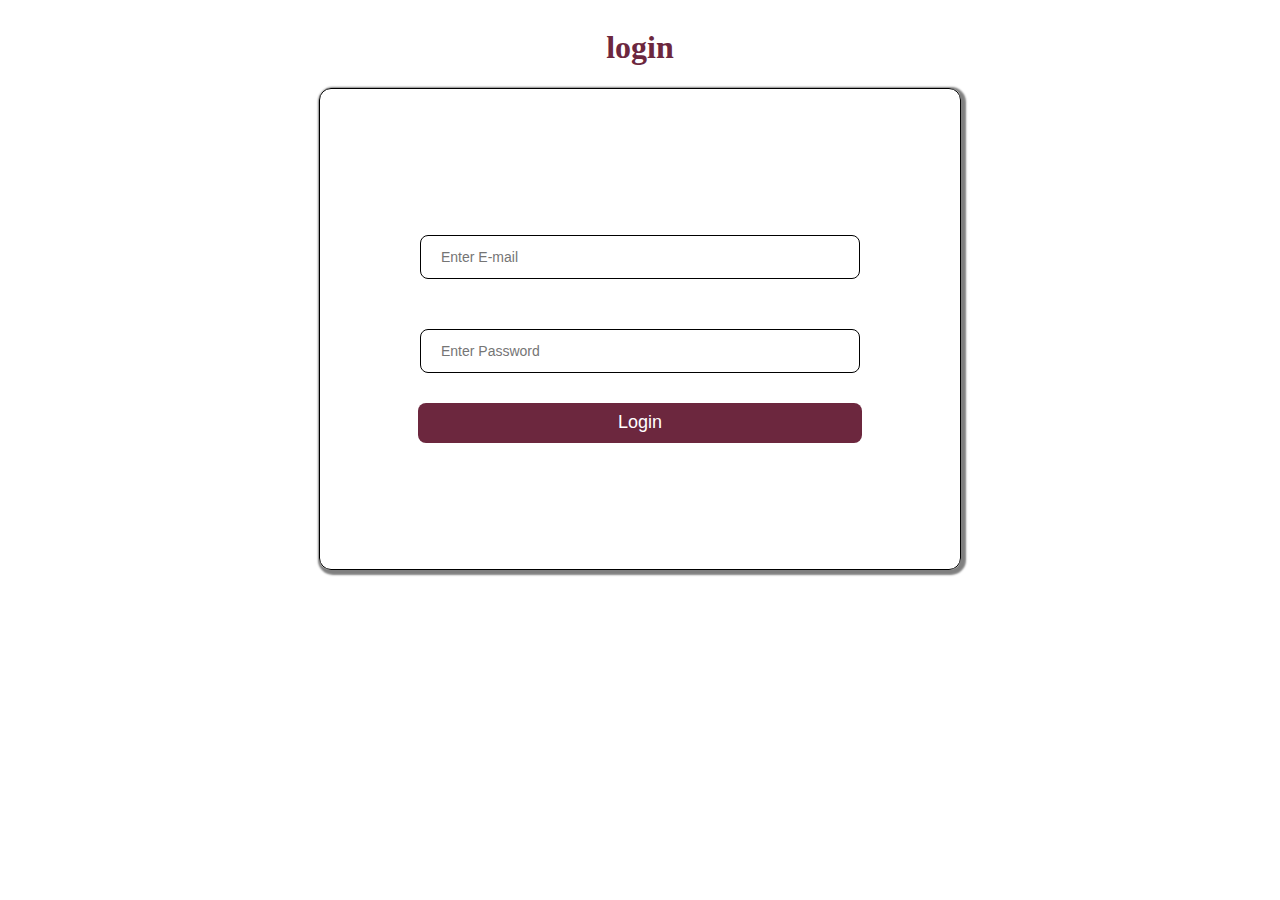
==== login.html @ 1e254cbe "add sign in and login pages" ====
<!DOCTYPE html>
<html lang="en">
	<head>
		<meta charset="UTF-8" />
		<meta name="viewport" content="width=device-width, initial-scale=1.0" />
		<title>Login</title>
		<link rel="stylesheet" href="style.css" />
	</head>
	<body>
		<div class="signIn-container" id="container">
			<h1 style="color: rgb(108, 39, 62)">login</h1>
			<form class="card">
				<input class="inputs" id="e-mail" type="email" placeholder="Enter E-mail" required />
				<input
					class="inputs"
					id="password"
					type="password"
					placeholder="Enter Password"
					minlength="8"
					required
				/>
				<button id="login-btn" class="btn" type="button">Login</button>
			</form>
		</div>
		<script src="logIn.js"></script>
	</body>
</html>
---- style.css ----
/* start product page design */
.container {
	display: grid;
	grid-template-columns: auto auto auto;
	gap: 20px;
	justify-content: center;
	margin-top: 20px;
}
.products {
	width: 30vw;
	height: 60vh;
	justify-content: center;
	align-items: center;
	border: 1px solid black;
	display: flex;
	flex-direction: column;
	box-shadow: 2px 2px 3px grey;
	border-radius: 10px;
}

.images {
	height: 30vh;
}

.name {
	text-align: center;
}
.product-btn {
	border-radius: 20px;
	width: 10vw;
	height: 6vh;
	border: none;
	background-color: rgb(108, 39, 62);
	color: white;
}
/* end product page design */
/* start signIn page design */

.signIn-container {
	display: flex;
	flex-direction: column;
	align-items: center;
}

.card {
	display: flex;
	flex-direction: column;
	align-items: center;
	justify-content: center;
	gap: 30px;
	border: 1px solid black;
	width: 40rem;
	height: 30rem;
	border-radius: 12px;
	box-shadow: 2px 2px 2px 3px grey;
}
.inputs {
	width: 26rem;
	height: 2.5rem;
	border-radius: 8px;
	border: 1.5px solid black;
	padding-left: 20px;
	font-size: 14px;
	margin-top: 20px;
}

.btn {
	width: 27.7rem;
	height: 2.5rem;
	border-radius: 8px;
	font-size: 18px;
	background-color: rgb(108, 39, 62);
	color: white;
	border: none;
}
/* end signIn page design */
/* /////////////////// */
/* start login page design */
.card-login {
	display: flex;
	flex-direction: column;
	align-items: center;
	justify-content: center;
	gap: 15px;
	border: 1px solid black;
	width: 40rem;
	height: 20rem;
	border-radius: 12px;
	box-shadow: 2px 2px 2px 3px grey;
}
.btn-login {
	width: 27.7rem;
	height: 2.5rem;
	border-radius: 8px;
	font-size: 18px;
	background-color: rgb(108, 39, 62);
	color: white;
	border: none;
	margin-top: 15px;
}
/* end login page design */
@media (max-width: 600px) {
	.products {
		width: 90%;
		height: 45vh;
		justify-content: center;
		align-items: center;
		border: 1px solid black;
		display: flex;
		flex-direction: column;
		box-shadow: 2px 2px 3px grey;
		border-radius: 10px;
	}
	.images {
		height: 20vh;
		width: 26vw;
	}
	.name {
		text-align: center;
		font-size: 15px;
	}

	.container {
		display: grid;
		grid-template-columns: auto;
		gap: 20px;
		justify-items: center;
		align-items: center;
		margin-top: 20px;
	}
	.product-btn {
		border-radius: 20px;
		width: 30vw;
		height: 6vh;
		border: none;
		background-color: rgb(108, 39, 62);
		color: white;
	}

	.signIn-container {
		display: flex;
		flex-direction: column;
		align-items: center;
	}

	.card {
		display: flex;
		flex-direction: column;
		align-items: center;
		justify-content: center;
		gap: 30px;
		border: 1px solid black;
		width: 14rem;
		height: 30rem;
		border-radius: 12px;
		box-shadow: 2px 2px 2px 3px grey;
	}
	.inputs {
		width: 10rem;
		height: 2.5rem;
		border-radius: 8px;
		border: 1.5px solid black;
		padding-left: 20px;
		font-size: 14px;
		margin-top: 20px;
	}

	.btn {
		width: 11.7rem;
		height: 2.5rem;
		border-radius: 8px;
		font-size: 18px;
		background-color: rgb(108, 39, 62);
		color: white;
		border: none;
	}
}

@media only screen and (min-width: 600px) {
	.images {
		height: 15vh;
		width: 15vw;
	}
	.container {
		display: grid;
		grid-template-columns: auto auto;
		gap: 20px;
		justify-content: center;
	}
}
@media only screen and (min-width: 768px) {
	.container {
		display: grid;
		grid-template-columns: auto auto auto;
		gap: 20px;
		justify-content: center;
		margin-top: 20px;
	}
	.products {
		width: 30vw;
		height: 74vh;
		justify-content: center;
		align-items: center;
		border: 1px solid black;
		display: flex;
		flex-direction: column;
		box-shadow: 2px 2px 3px grey;
		border-radius: 10px;
	}

	.images {
		height: 30vh;
	}

	.name {
		text-align: center;
	}
}
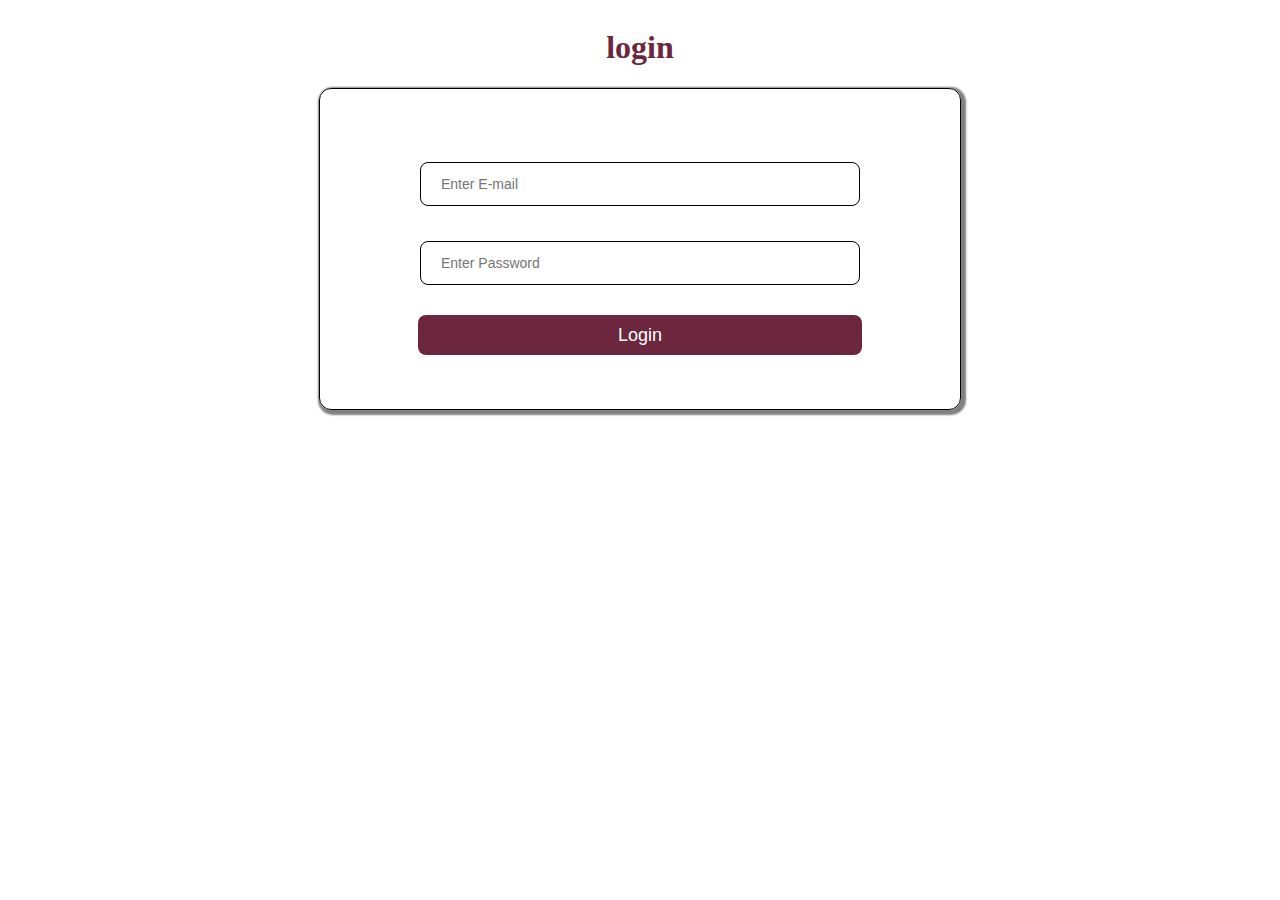
==== commit 819590c6: "enhance design" ====
--- a/login.html
+++ b/login.html
@@ -9,7 +9,7 @@
 	<body>
 		<div class="signIn-container" id="container">
 			<h1 style="color: rgb(108, 39, 62)">login</h1>
-			<form class="card">
+			<form class="card-login">
 				<input class="inputs" id="e-mail" type="email" placeholder="Enter E-mail" required />
 				<input
 					class="inputs"
@@ -19,7 +19,7 @@
 					minlength="8"
 					required
 				/>
-				<button id="login-btn" class="btn" type="button">Login</button>
+				<button id="login-btn" class="btn-login" type="button">Login</button>
 			</form>
 		</div>
 		<script src="logIn.js"></script>
--- a/style.css
+++ b/style.css
@@ -64,14 +64,12 @@
 	margin-top: 20px;
 }
 
-.btn {
+.btn-sign-in {
 	width: 27.7rem;
 	height: 2.5rem;
 	border-radius: 8px;
 	font-size: 18px;
-	background-color: rgb(108, 39, 62);
-	color: white;
-	border: none;
+	background-color: red;
 }
 /* end signIn page design */
 /* /////////////////// */
@@ -150,8 +148,21 @@
 		justify-content: center;
 		gap: 30px;
 		border: 1px solid black;
-		width: 14rem;
+		width: 15rem;
 		height: 30rem;
+		border-radius: 12px;
+		box-shadow: 2px 2px 2px 3px grey;
+	}
+
+	.card-login {
+		display: flex;
+		flex-direction: column;
+		align-items: center;
+		justify-content: center;
+		gap: 15px;
+		border: 1px solid black;
+		width: 20rem;
+		height: 20rem;
 		border-radius: 12px;
 		box-shadow: 2px 2px 2px 3px grey;
 	}
@@ -174,6 +185,16 @@
 		color: white;
 		border: none;
 	}
+
+	.btn-login {
+		width: 11.7rem;
+		height: 2.5rem;
+		border-radius: 8px;
+		font-size: 18px;
+		background-color: rgb(108, 39, 62);
+		color: white;
+		border: none;
+	}
 }
 
 @media only screen and (min-width: 600px) {
